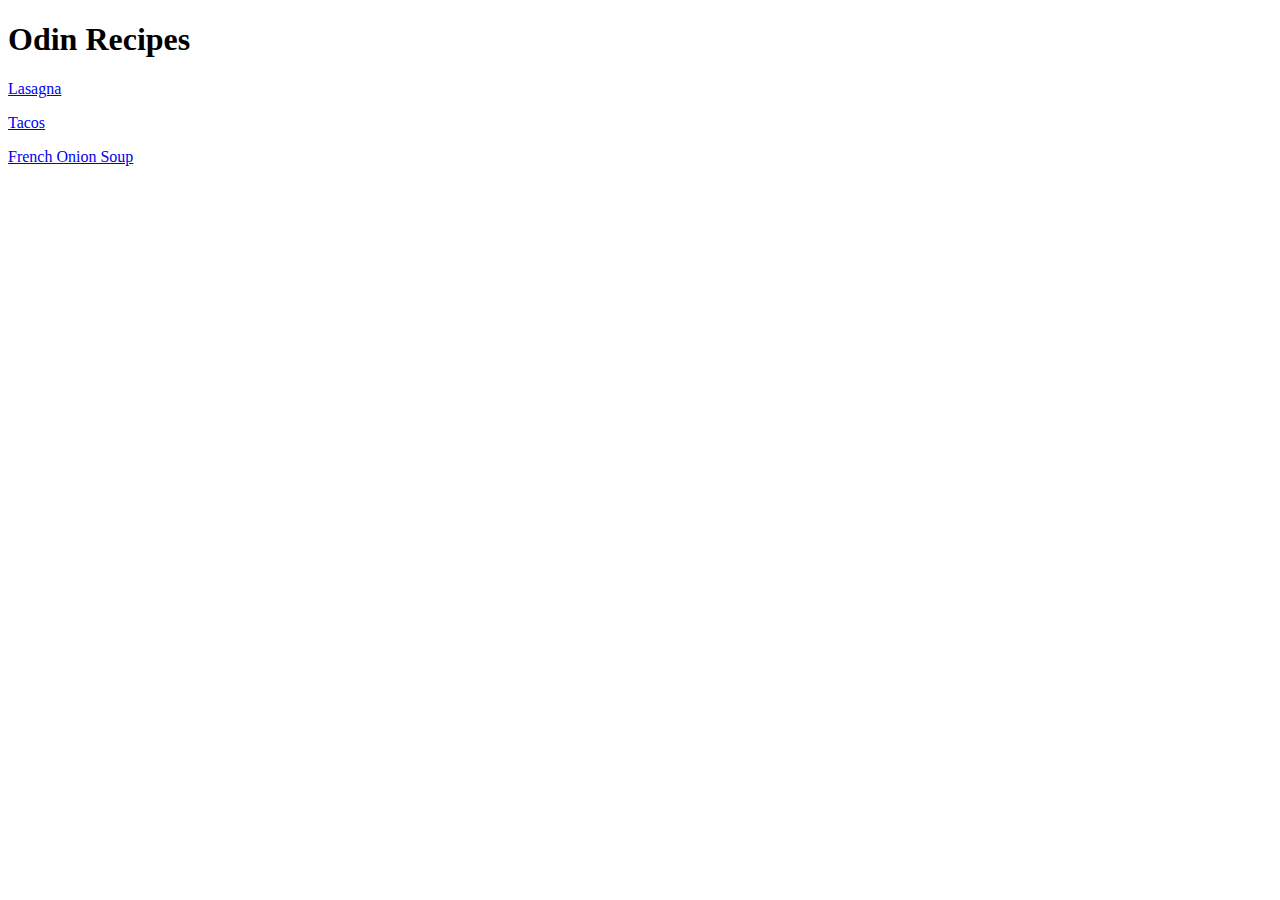
==== index.html @ 89a5a0b9 "Uploaded recipe images x 3" ====
<!DOCTYPE html>
<html lang="en">

<head>
  <meta charset="UTF-8">
  <meta name="viewport" content="width=<device-width>, initial-scale=1.0">
  <title>Odin Recipes</title>
</head>

<body>
  <h1>Odin Recipes</h1>
  <p>
    <a href="./recipes/lasagna.html">Lasagna</a>
  </p>
  <p>
    <a href="./recipes/tacos.html">Tacos</a>
  </p>
  <p>
    <a href="./recipes/french-onion-soup.html">French Onion Soup</a>
  </p>
</body>

</html>
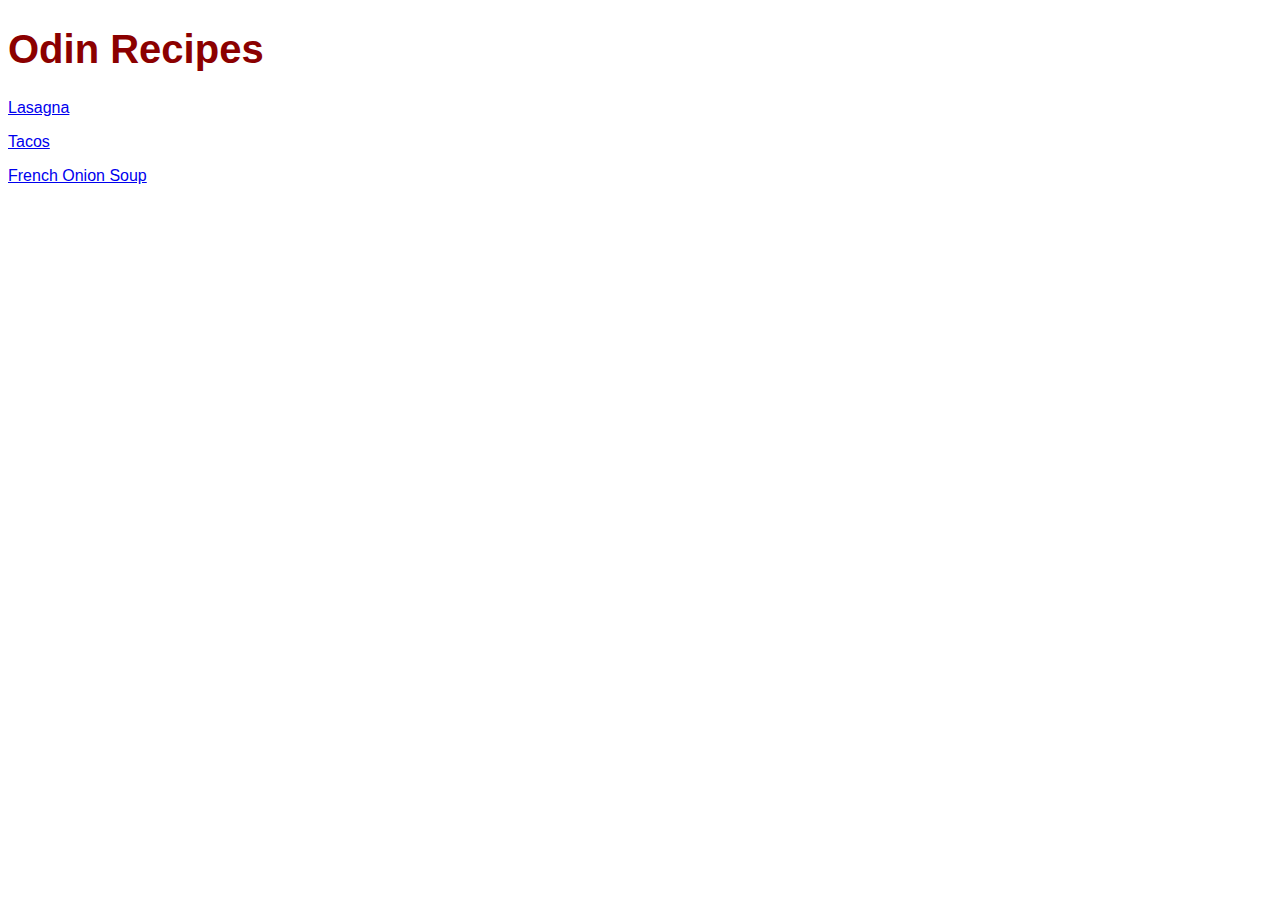
==== commit 3e1020ea: "Created styles.css & added basic global styles" ====
--- a/index.html
+++ b/index.html
@@ -5,6 +5,7 @@
   <meta charset="UTF-8">
   <meta name="viewport" content="width=<device-width>, initial-scale=1.0">
   <title>Odin Recipes</title>
+  <link rel="stylesheet" href="./css/styles.css">
 </head>
 
 <body>
--- a/css/styles.css
+++ b/css/styles.css
@@ -0,0 +1,27 @@
+*, html {
+  font-family: Verdana, Geneva, Tahoma, sans-serif;
+}
+
+h1 {
+  font-family:'Gill Sans', 'Gill Sans MT', Calibri, 'Trebuchet MS', sans-serif;
+  font-size: 40px;
+  font-weight: bold;
+  color: darkred;
+}
+
+h2 {
+  font-family:'Gill Sans', 'Gill Sans MT', Calibri, 'Trebuchet MS', sans-serif;
+  font-size: 30px;
+  font-weight: bold;
+  color: darkred;
+}
+
+h3 {
+  font-family:'Gill Sans', 'Gill Sans MT', Calibri, 'Trebuchet MS', sans-serif;
+  font-size: 25px;
+  color: black;
+}
+
+.steps {
+  line-height: 1.3rem;
+}